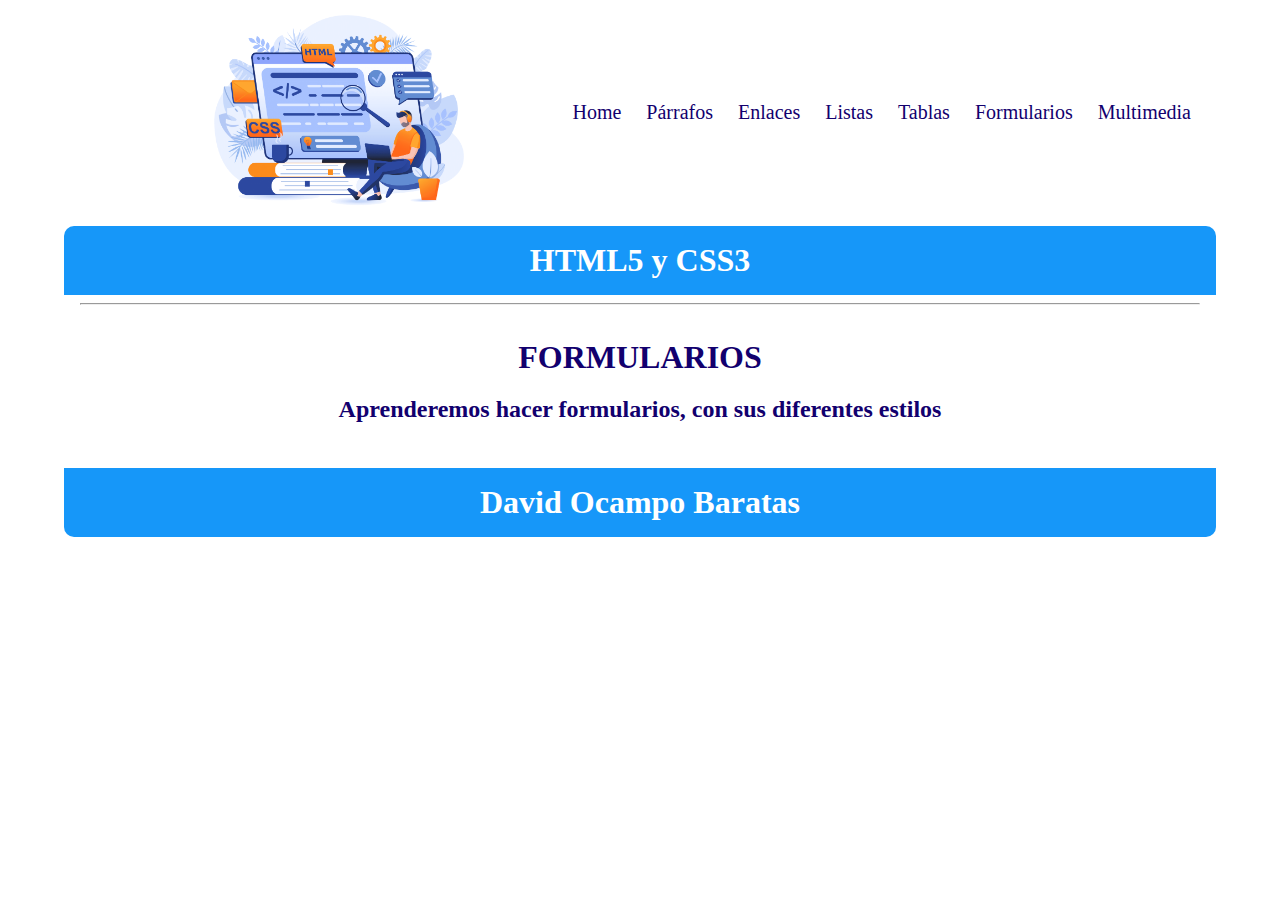
==== formularios.html @ c37c1465 "Web S1DAM" ====
<!DOCTYPE html>
<html lang="en">

<head>
    <meta charset="UTF-8">
    <meta name="viewport" content="width=device-width, initial-scale=1.0">
    <title>Curso HTML5-CSS3</title>
    <link rel="stylesheet" href="css/style.css">
</head>

<body>
    <div class="container shadow">
        <header>
            <div class="row align-items-center">
                <div class="col-3 img-padding"><img src="img/logoindex.png" alt="logo" width="250"></div>
                <div class="col-9">
                    <span id="btnmenu" onclick="opendrawer()">&#9776;</span>
                    <nav id="menu">
                        <ul class="text-right">
                            <li>
                                <a href="index.html">
                                    Home
                                </a>
                            </li>
                            <li>
                                <a href="parrafos.html">
                                    Párrafos
                                </a>
                            </li>
                            <li>
                                <a href="enlaces.html">
                                    Enlaces
                                </a>
                            </li>
                            <li>
                                <a href="listas.html">
                                    Listas
                                </a>
                            </li>
                            <li>
                                <a href="tablas.html">
                                    Tablas
                                </a>
                            </li>
                            <li>
                                <a href="formularios.html">
                                    Formularios
                                </a>
                            </li>
                            <li>
                                <a href="multimedia.html">
                                    Multimedia
                                </a>
                            </li>
                        </ul>
                    </nav>
                </div>
            </div>
        </header>
        <main class="shadow">
            <div>
                <h1 class="bg-azul-o text-center text-white py-3 div-radius"> HTML5 y CSS3 </h1>
            </div>
            <div class="px-3">
                <hr>
            </div>
            <div class="py-3">
                <div id="formularios">

                    <h1 class="text-center">FORMULARIOS</h1>
                    <h2 class="text-center">Aprenderemos hacer formularios, con sus diferentes estilos</h2>

                    























                </div>
            </div>
        </main>
        <footer>
            <h1 class="bg-azul-o text-center text-white py-3"> David Ocampo Baratas </h1>
            
        </footer>
    </div>
    <script>
        function opendrawer() {
            document.getElementById('menu').style.display = 'block';
            document.getElementById('menu').style.witdh = '100%';
        }
    </script>
   
</body>

</html>
---- css/style.css ----
body {
    margin: 0;
}

* {
    box-sizing: border-box;
    color: rgb(18, 0, 110);
}

/* For desktop: */
.container {
    width: 90%;
    margin: 0 auto;
}
/* For mobile: */
@media screen and (max-width: 1000px) {
    .container {
        width: 100%;
    }
}
/* For desktop: */
.row {
    display: flex;
    justify-content: space-between;
    align-items: center;
}
/* For mobile: */
@media screen and (max-width: 1000px) {
    .row {
        flex-wrap: wrap;
    }
}

.justify-content-between {
    justify-content: space-between;
}

.align-items-center {
    align-items: center;
}

/* For desktop: */
.col-1 {
    width: 8.33%;
}

.col-2 {
    width: 16.66%;
}

.col-3 {
    width: 25%;
}

.col-4 {
    width: 33.33%;
}

.col-5 {
    width: 41.66%;
}

.col-6 {
    width: 50%;
}

.col-7 {
    width: 58.33%;
}

.col-8 {
    width: 66.66%;
}

.col-9 {
    width: 75%;
}

.col-10 {
    width: 83.33%;
}

.col-11 {
    width: 91.66%;
}

.col-12 {
    width: 100%;
}

/* For mobile: */
@media only screen and (max-width: 1000px) {
    [class*="col-"] {
        width: 100%;
    }
}

/* For desktop: */
[class*="col-"] {
    padding: 15px;
}

.img-padding {
padding-left: 150px;
}

nav ul{
    padding: 0;
    margin: 0;
    list-style-type: none;
}

nav li {
    display: inline;
    padding: 10px;
    font-size: 20px;
}
/* For mobile: */
@media screen and (max-width: 1000px) {
    nav li {
        display: flex;
        justify-content: center;
        font-size: 30px;
    }
    nav ul {
        background-color: rgb(243, 251, 254);
    }
}

nav li a {
    color: rgb(18, 0, 110);
}

nav li:hover {
    background-color:  rgb(225, 245, 253);
}

.text-right{
    text-align: right;
}

a {
    text-decoration: none;
}
.text-center {
    text-align: center;
}
.py-3 {
    padding: 16px 0;
}
.px-3 {
    padding: 0 16px;
}

.bg-azul-o {
    background-color: rgb(22, 151, 249);
}
.bg-azul-c {
    background-color: rgb(240, 249, 252);
}
.text-white {
    color: white;
}
footer h1 {
    border-bottom-left-radius: 10px;
}
footer h1 {
    border-bottom-right-radius: 10px;
}

footer {
    margin-bottom: 10px;
}

.fondo {
    background-color: rgb(rgb(11, 11, 11));
}

h1 {
    margin: 0;
}


#btnmenu {
    font-size: 40px;
    display: none;
}
/* For mobile: */
@media screen and (max-width: 1000px) {
    #btnmenu {
        display: inline;
    }
    #menu{
        display: none;
    }
}
@media screen and (max-width: 1600px) and (min-width: 1000px)  {
    #menu{
        display: block;
    }
}
/* css de las prácticas */
#home img {
    width: 100%;
    padding: 30px 20px;
}   

#home {
    
    padding: 10px;
}

#parrafos {
    
    padding: 10px;
}

#enlaces {
    
    padding: 10px;
}

#listas {
    
    padding: 10px;
}

#tablas {
    
    padding: 10px;
}

#formularios {
    
    padding: 10px;
}

#multimedia {
    
    padding: 10px;
}

.parrafos-span {
    color: rgb(255, 255, 255);
    background-color: rgb(22, 151, 249);
}

.parrafos-bg-div-azul {
    background-color: rgb(22, 151, 249);
    text-align: center;
    font-size: 20px;
}

.div-radius {
    border-top-left-radius: 10px;
    border-top-right-radius: 10px;
}

.fotoenlace {
    text-align: center;
    width: 100px;
}

#listaOdenadaCustom ol {
    list-style-type: upper-alpha;
}

#listaOdenadaCustom ol ol {
    list-style-type: upper-roman;
}

#listaDesordenadaCustom ul ul {
    list-style-image: url('../img/fotolistas.png');
}

#listaDefinicion dt{
    background-color: rgb(22, 151, 249);
    color: rgb(255, 255, 255);
}

#listaDefinicion dd{
    background-color: rgb(145, 206, 252);

}

.tabla {
    margin-left: auto;
    margin-right: auto;
}

.tabla-padding th {
    padding-left: 55px;
    padding-right: 55px;
}

.tabla-padding td {
    padding-left: 55px;
    padding-right: 55px;
}

.tabla-th th {
    text-align: center;
    font-size: 20px;
    background-color: rgb(22, 151, 249);
    color: rgb(255, 255, 255);
}

.tabla-td td {
    text-align: center;
    background-color: rgb(145, 206, 252);
}

.tabla-par tr:nth-child(even) {
    background-color: rgb(145, 206, 252);
    padding-left: 55px;
    padding-right: 55px;
  }

.tabla-par tr:nth-child(odd) {
    background-color: rgb(22, 151, 249);
    padding-left: 55px;
    padding-right: 55px;
  }

.horario {
    margin-left: auto;
    margin-right: auto;
}

.horario th {
    text-align: center;
    color: rgb(131, 163, 160);
    font-size: 20px;
    padding-left: 15px;
    padding-right: 15px;
    padding-top: 10px;
    padding-bottom: 10px;
    border-radius: 10px;
    border-radius: 10px;
}

.horario td {
    text-align: center;
    font-size: 15px;
    padding-left: 75px;
    padding-right: 75px;
    padding-top: 20px;
    padding-bottom: 20px;
    border-radius: 10px;
    border-radius: 10px;
   
}

.lm{
    background-color: rgb(247, 202, 201);
}

.ing {
    background-color: rgb(119, 179, 235);
}

.prog{
    background-color: rgb(179, 123, 122);
}

.bdd {
    background-color: rgb(210, 210, 251);
}

.ende {
    background-color: rgb(180, 179, 110);
}

.sisi {
    background-color: rgb(165, 218, 156);
}

.fol {
    background-color: rgb(128, 129, 187);
}

.video-w  {
    width: 100%;
    height: 100%;
}

.iframe-w {
    height: 100vh;
    width: 100%;
}
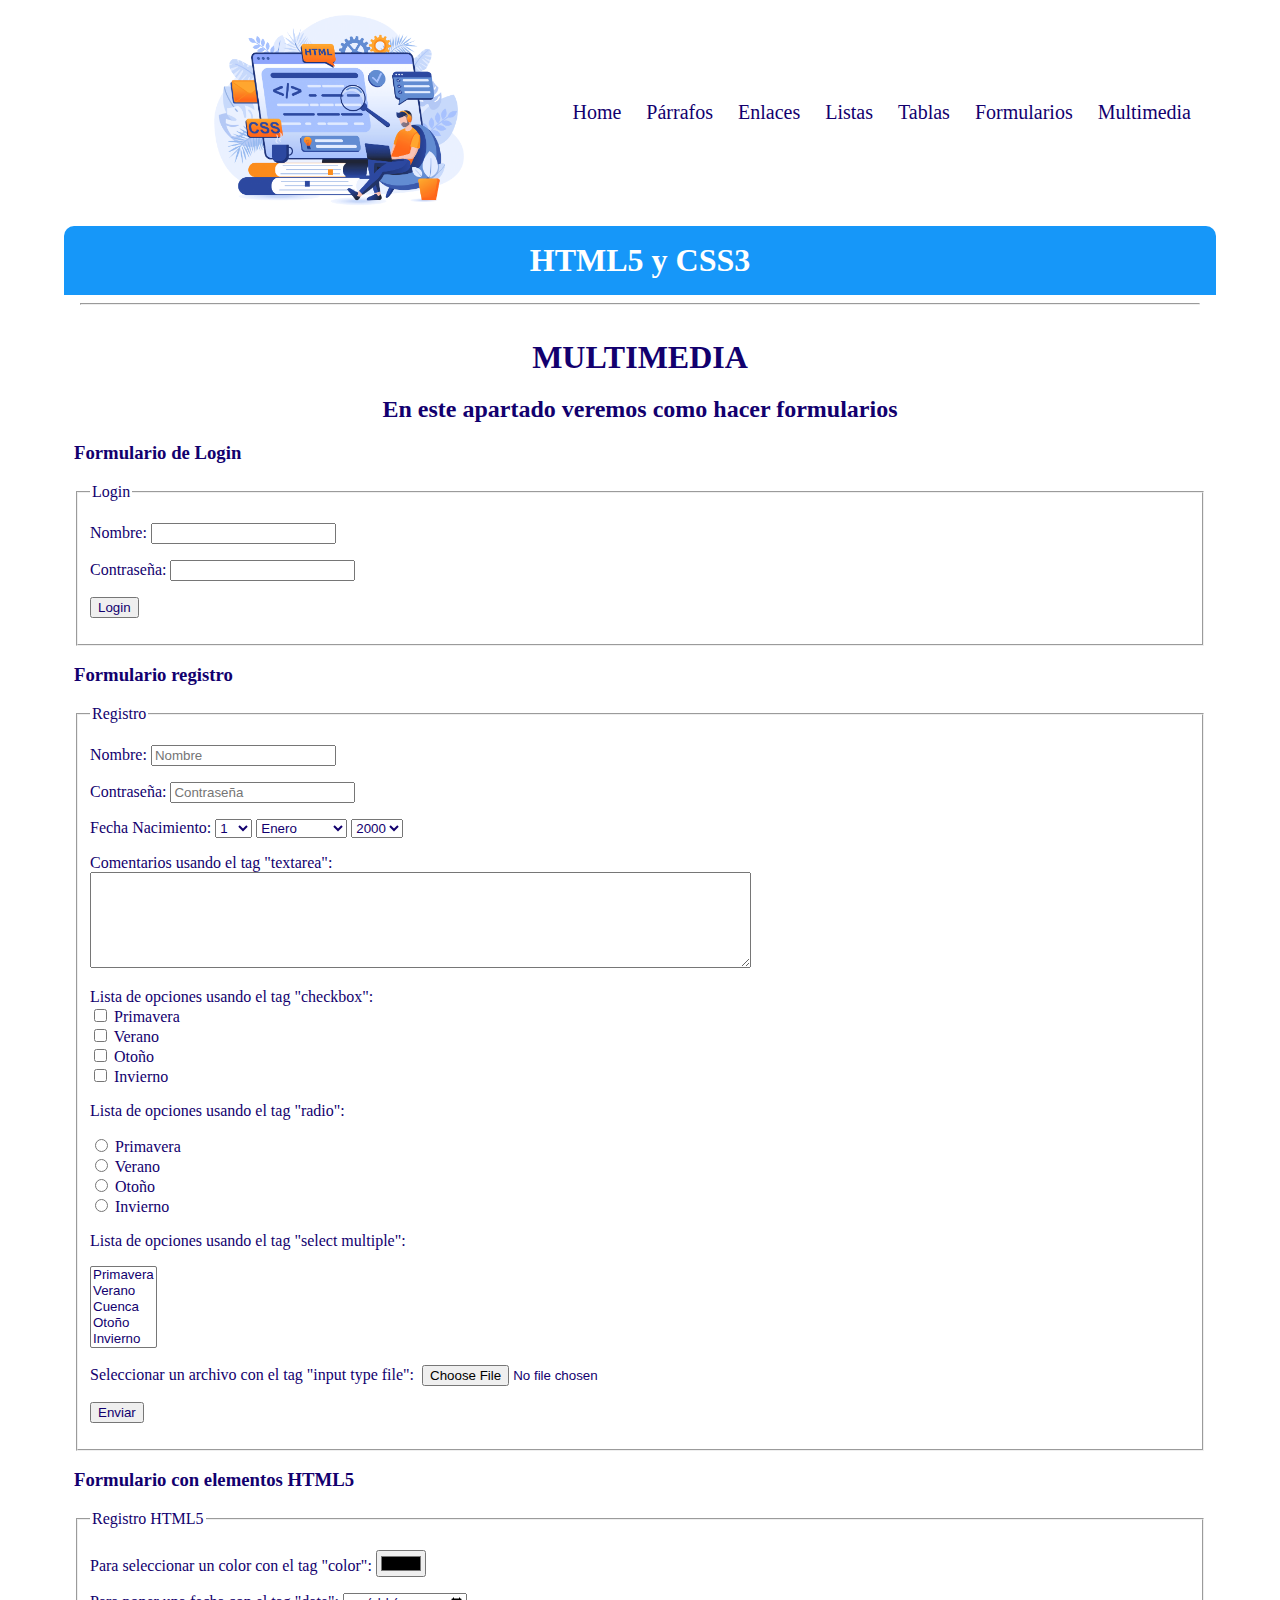
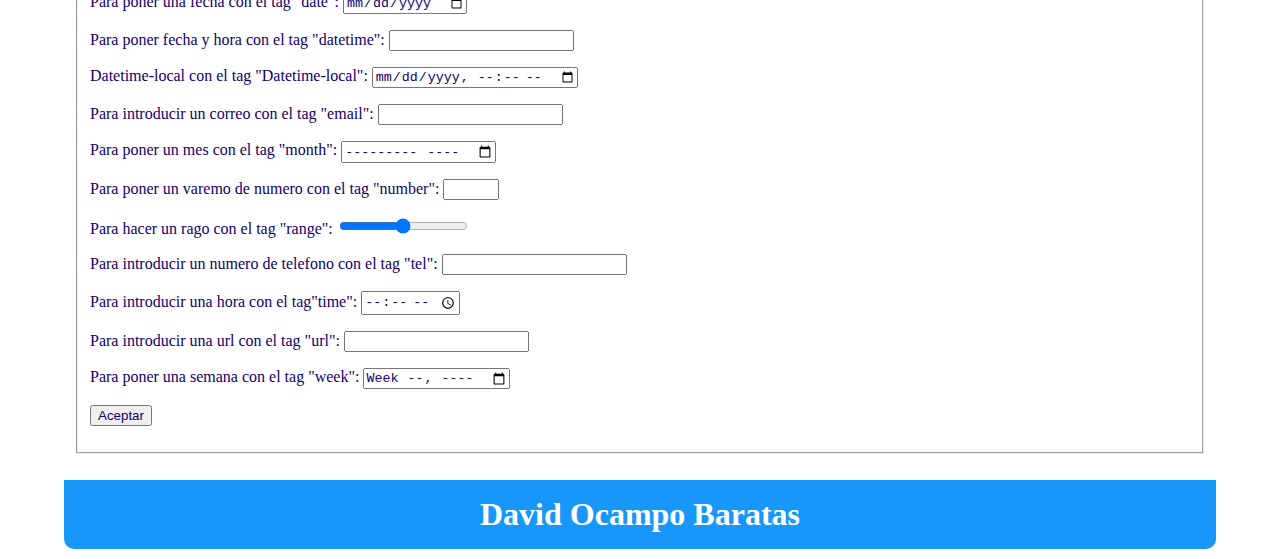
==== commit dd48c07f: "Web  - David Ocampo S1DAM" ====
--- a/formularios.html
+++ b/formularios.html
@@ -65,35 +65,151 @@
                 <hr>
             </div>
             <div class="py-3">
-                <div id="formularios">
-
-                    <h1 class="text-center">FORMULARIOS</h1>
-                    <h2 class="text-center">Aprenderemos hacer formularios, con sus diferentes estilos</h2>
+                <div id="formularios" class="py-3">
+                    <h1 class="text-center">MULTIMEDIA</h1>
+                    <h2 class="text-center">En este apartado veremos como hacer formularios</h2>
+
+                    <form>
+                        <h3>Formulario de Login</h3>
+                        <fieldset>
+                            <legend>
+                                Login
+                            </legend>
+                            <p>Nombre: <input type="text" name="nombre"></p>
+                            <p>Contraseña: <input type="password" name="contrasena"></p>
+                            <p><input type="submit" value="Login"></p>
+                        </fieldset>
+
+                    </form>
+
+                    <form>
+                        <h3>Formulario registro</h3>
+                        <fieldset>
+                            <legend>
+                                Registro
+                            </legend>
+                            <p>Nombre: <input type="text" name="nombre" placeholder="Nombre"></p>
+                            <p>Contraseña: <input type="password" name="clave" placeholder="Contraseña"></p>
+                            <p>Fecha Nacimiento:
+                                <select name="dia">
+                                    <option value="1">1</option>
+                                    <option value="2">2</option>
+                                    <option value="3">3</option>
+                                    <option value="4">4</option>
+                                    <option value="5">5</option>
+                                    <option value="6">6</option>
+                                    <option value="7">7</option>
+                                    <option value="8">8</option>
+                                    <option value="9">9</option>
+                                    <option value="10">10</option>
+                                    <option value="11">11</option>
+                                    <option value="12">12</option>
+                                    <option value="13">13</option>
+                                    <option value="14">14</option>
+                                    <option value="15">15</option>
+                                    <option value="16">16</option>
+                                    <option value="17">17</option>
+                                    <option value="18">18</option>
+                                    <option value="19">19</option>
+                                    <option value="20">20</option>
+                                    <option value="21">21</option>
+                                    <option value="22">22</option>
+                                    <option value="23">23</option>
+                                    <option value="24">24</option>
+                                    <option value="25">25</option>
+                                    <option value="26">26</option>
+                                    <option value="27">27</option>
+                                    <option value="28">28</option>
+                                    <option value="29">29</option>
+                                    <option value="30">30</option>
+                                    <option value="31">31</option>
+                                </select>
+                                <select name="mes">
+                                    <option value="1">Enero</option> 
+                                        <option value="2">Febrero</option> 
+                                        <option value="3">Marzo</option> 
+                                        <option value="4">Abril</option> 
+                                        <option value="5">Mayo</option> 
+                                        <option value="6">Junio</option> 
+                                        <option value="7">Julio</option> 
+                                        <option value="8">Agosto</option> 
+                                        <option value="9">Septiembre</option>
+                                        <option value="10">Octubre</option>
+                                        <option value="11">Noviembre</option> 
+                                        <option value="12">Diciembre</option>
+                                </select>
+                                <select name="ano">
+                                    <option value="2000">2000</option> 
+                                        <option value="2001">2001</option> 
+                                        <option value="2002">2002</option> 
+                                        <option value="2003">2003</option> 
+                                        <option value="2004">2004</option> 
+                                        <option value="2005">2005</option> 
+                                        <option value="2006">2006</option> 
+                                        <option value="2007">2007</option> 
+                                        <option value="2008">2008</option> 
+                                        <option value="2009">2009</option> 
+                                        <option value="2010">2010</option> 
+                                        <option value="2011">2011</option> 
+                                        <option value="2012">2012</option> 
+                                        <option value="2013">2013</option> 
+                                        <option value="2014">2014</option> 
+                                        <option value="2015">2015</option> 
+                                        <option value="2016">2016</option> 
+                                        <option value="2017">2017</option> 
+                                        <option value="2018">2018</option> 
+                                        <option value="2019">2019</option> 
+                                        <option value="2020">2020</option> 
+                                        <option value="2021">2021</option> 
+                                        <option value="2022">2022</option> 
+                                        <option value="2023">2023</option>
+                                </select>
+                            <p>Comentarios usando el tag "textarea":<br><textarea name="comentario" cols="80" rows="6"></textarea></p>
+                            <p>Lista de opciones usando el tag "checkbox":<br>
+                                <input type="checkbox" name="Primavera"> Primavera <br>
+                                <input type="checkbox" name="Verano"> Verano <br>
+                                <input type="checkbox" name="Otoño"> Otoño <br>
+                                <input type="checkbox" name="Invierno"> Invierno <br>
+                            </p>
+                            <p>Lista de opciones usando el tag "radio":</p>
+                            <input type="radio" name="Primavera"> Primavera <br>
+                            <input type="radio" name="Verano"> Verano <br>
+                            <input type="radio" name="Otoño"> Otoño <br>
+                            <input type="radio" name="Invierno"> Invierno <br></p>
+                            <p>Lista de opciones usando el tag "select multiple":<br></p>
+                            <select name="provincia" multiple size="5">
+                                <option value="Primavera">Primavera</option>
+                                <option value="Verano">Verano</option>
+                                <option value="Cuenca">Cuenca</option>
+                                <option value="Otoño">Otoño</option>
+                                <option value="Invierno">Invierno</option>
+                            </select>
+                            <p>Seleccionar un archivo con el tag "input type file": &nbsp;<input type="file" name="archivo"></p>
+                            <p><input type="submit" value="Enviar"></p>
+                        </fieldset>
+                    </form>
 
                     
-
-
-
-
-
-
-
-
-
-
-
-
-
-
-
-
-
-
-
-
-
-
-
+                    <h3>Formulario con elementos HTML5</h3>
+                    <form>
+                        <fieldset>
+                            <legend>Registro HTML5</legend>
+                            <p><label for="">Para seleccionar un color con el tag "color":</label> <input type="color" name="color"></p>
+                            <p><label for="">Para poner una fecha con el tag "date":</label> <input type="date" name="date"></p>
+                            <p><label for="">Para poner fecha y hora con el tag "datetime":</label> <input type="datetime" name="datetime"></p>
+                            <p><label for="">Datetime-local con el tag "Datetime-local":</label> <input type="datetime-local" name="datetime-local"
+                                    id=""></p>
+                            <p><label for="">Para introducir un correo con el tag "email":</label> <input type="email" name="email"></p>
+                            <p><label for="">Para poner un mes con el tag "month":</label> <input type="month" name="month"></p>
+                            <p><label for="">Para poner un varemo de numero con el tag "number":</label> <input type="number" name="number" step="1" min="0" max="10"></p>
+                            <p><label for="">Para hacer un rago con el tag "range":</label> <input type="range" name="range" step="2" min="0" max="100 "></p>
+                            <p><label for="">Para introducir un numero de telefono con el tag "tel":</label> <input type="tel" name="tel"></p>
+                            <p><label for="">Para introducir una hora con el tag"time":</label> <input type="time" name="time"></p>
+                            <p><label for="">Para introducir una url con el tag "url":</label> <input type="url" name="url"></p>
+                            <p><label for="">Para poner una semana con el tag "week":</label> <input type="week" name="week"></p>
+                            <p><input type="submit" value="Aceptar"></p>
+                        </fieldset>
+                    </form>
                 </div>
             </div>
         </main>
